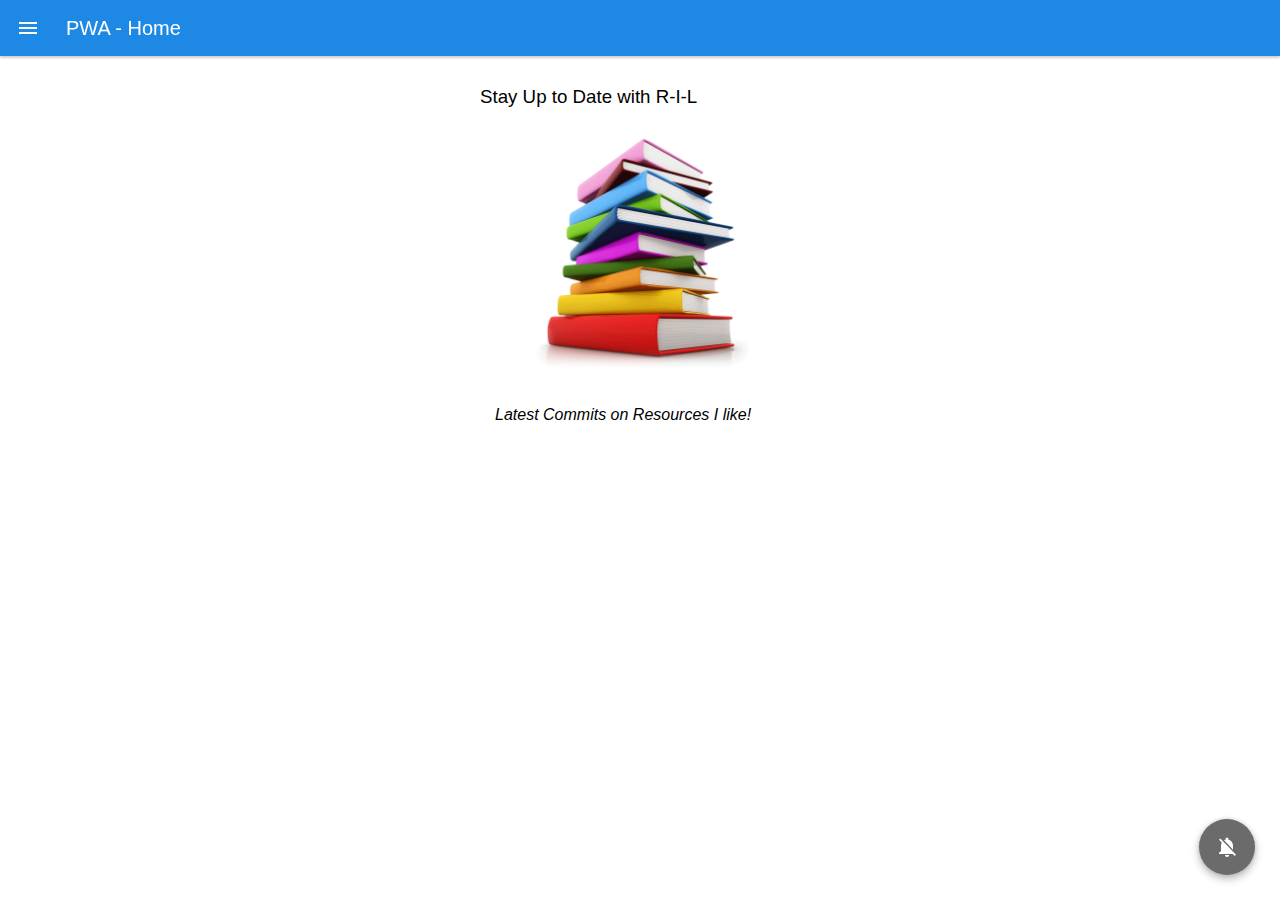
==== index.html @ d9a727ba "Tahap 1" ====
<!DOCTYPE html>
<html>
    <head>
        <meta charset="utf-8">
        <meta http-equiv="X-UA-Compatible" content="IE=edge">
        <meta name="viewport" content="width=device-width, initial-scale=1.0">
        <title>Commits PWA</title>
        <link rel="stylesheet" href="css/style.css">
    </head>
    <body>
        <div class="app app__layout">
            <header>
                <span class="header__icon">
                    <svg class="menu__icon no--select" width="24px" height="24px" viewBox="0 0 48 48" fill="#fff">
                        <path d="M6 36h36v-4H6v4zm0-10h36v-4H6v4zm0-14v4h36v-4H6z"></path>
                    </svg>
                </span>

                <span class="header__title no--select">PWA - Home</span>
            </header>

            <div class="menu">
                <div class="menu__header"></div>
                <ul class="menu__list">
                    <li><a href="index.html">Home</a></li>
                    <li><a href="latest.html">Latest</a></li>
                </ul>
            </div>

            <div class="menu__overlay"></div>

            <div class="app__content">
                <section class="section">
                    <h3>Stay Up to Date with R-I-L</h3>
                    <img class="profile-pic" src="./images/books.png" alt="Hello, World!">

                    <p class="home-note">Latest Commits on Resources I like!</p>
                </section>

                <div class="fab fab__push">
                    <div class="fab__ripple"></div>
                    <img class="fab__image" src="./images/push-off.png" alt="Push Notification">
                </div>

                <!-- Toast msg's -->
                <div class="toast__container"></div>
            </div>
        </div>

        <script src="./js/app.js"></script>
        <script src="./js/toast.js"></script>
        <script src="./js/offline.js"></script>
        <script src="./js/menu.js"></script>
    </body>
</html>
---- css/style.css ----
/*

# BEM (BLOCK, ELEMENT, MODIFIER) METHEDOLOGY

<div class="card card--show">
  <div class="card__title"></div>
  <div class="card__container">

  </div>
</div>

.card - BLOCK

.card__title - ELEMENT

.card--show - MODIFIER

*/


/* RESET styles */

*,
*::after,
*::before {
  box-sizing: border-box;
}

html,
body,
p {
  margin: 0;
  padding: 0;
}

a {
  text-decoration: none;
  color: inherit;
}

ul,
li {
  list-style: none;
  padding: 0;
  margin: 0;
}

.no--select {
  -moz-user-select: none;
  -ms-user-select: none;
  -webkit-user-select: none;
  user-select: none;
}

h3 {
  text-align: left;
  margin-top: 20px;
  margin-bottom: 30px;
  font-weight: 500;
}

/* MAIN styles */

body {
  font-family: Roboto, 'Helvetica Neue', Helvetica, Arial, sans-serif;
  font-size: 1rem;
  -webkit-font-smoothing: antialiased;
  -webkit-text-size-adjust: 100%;
  padding: 0;
  margin: 0;
  scroll-behavior: smooth;
}

.app-layout {
  position: absolute;
  top: 0;
  left: 0;
  right: 0;
  bottom: 0;
  width: 100%;
  height: 100%;
}

header {
  position: fixed;
  width: 100%;
  height: 56px;
  top: 0;
  background-color: #1E88E5;
  box-shadow: 0 2px 2px 0 rgba(0, 0, 0, 0.19);
  display: -webkit-box;
  display: -ms-flexbox;
  display: flex;
  overflow: hidden;
  z-index: 1;
  color: #fff;
  -webkit-user-select: none;
     -moz-user-select: none;
      -ms-user-select: none;
          user-select: none;
  -webkit-transition: background-color 250ms linear;
  transition: background-color 250ms linear;
}

.app__offline {
  background-color: #6b6b6b;
}

.offline {
  background: #6b6b6b;
}

.container h4{
  font-family: Consolas, "courier new";
}

.header__icon {
  width: 48px;
  height: 48px;
  margin: 4px;
  display: -webkit-box;
  display: -ms-flexbox;
  display: flex;
  -webkit-box-align: center;
  -ms-flex-align: center;
  align-items: center;
  -webkit-box-pack: center;
  -ms-flex-pack: center;
  justify-content: center;
  cursor: pointer;
}

.header__icon:active {
  opacity: 0.8;
  outline: 1px solid #fff;
}

.header__title {
  color: #fff;
  font-size: 20px;
  -ms-flex-item-align: center;
  -ms-grid-row-align: center;
  align-self: center;
  margin-left: 10px;
}

.menu {
  width: 280px;
  height: 100%;
  background: #fff;
  position: fixed;
  top: 0;
  bottom: 0;
  box-shadow: 0px 0px 11px 0px rgba(0, 0, 0, 0.4);
  z-index: 1;
  -webkit-transition: transform 0.3s cubic-bezier(0, 0, 0.30, 1);
  -webkit-transition: -webkit-transform 0.3s cubic-bezier(0, 0, 0.30, 1);
  transition: -webkit-transform 0.3s cubic-bezier(0, 0, 0.30, 1);
  transition: transform 0.3s cubic-bezier(0, 0, 0.30, 1);
  transition: transform 0.3s cubic-bezier(0, 0, 0.30, 1), -webkit-transform 0.3s cubic-bezier(0, 0, 0.30, 1);
  -webkit-transform: translateX(-110%);
  transform: translateX(-110%);
  will-change: transform;
  z-index: 2;
}

.menu--show {
  -webkit-transform: translateX(0);
  transform: translateX(0);
}

.menu__overlay {
  width: 100%;
  height: 100%;
  position: fixed;
  top: 0;
  left: 0;
  right: 0;
  bottom: 0;
  background: rgba(0, 0, 0, 0.3);
  -webkit-transition: opacity 0.15s cubic-bezier(0, 0, 0.30, 1);
  transition: opacity 0.15s cubic-bezier(0, 0, 0.30, 1);
  visibility: hidden;
  opacity: 0;
  z-index: 1;
}

.menu__overlay--show {
  visibility: visible;
  opacity: 1;
}

.menu__header {
  height: 150px;
  background: #1E88E5;
  color: #fff;
  border-bottom: 1px solid #ddd;
}

.menu__list {
  width: inherit;
  height: inherit;
  overflow: auto;
  overflow-x: hidden;
  -webkit-overflow-scrolling: touch;
}

.menu__list li a {
  padding: 20px;
  color: rgba(0,0,0,0.87);
  cursor: pointer;
  display: block;
}

.menu__list li a:active,
.menu__list li a:hover {
  background: #e7e7e7;
}

.app__content {
  width: 320px;
  height: 100%;
  margin: 0 auto;
  margin-top: 56px;
  padding-top: 10px;
}

.toast__container {
  position: fixed;
  bottom: 20px;
  left: 20px;
  pointer-events: none;
}

.profile-pic {
  width: 70%;
  max-width: 300px;
  display: block;
  margin: 0 auto;
}

.home-note {
  font-style: oblique;
  margin-top: 20px;
  padding: 12px 15px;
}

.toast__msg {
  width: 250px;
  min-height: 50px;
  background: rgba(0, 0, 0, 0.9);
  color: #fff;
  display: -webkit-box;
  display: -ms-flexbox;
  display: flex;
  -webkit-box-align: center;
      -ms-flex-align: center;
          align-items: center;
  -webkit-box-pack: justify;
      -ms-flex-pack: justify;
          justify-content: space-between;
  font-size: 14px;
  font-weight: 500;
  padding-left: 15px;
  padding-right: 10px;
  word-break: break-all;
  -webkit-transition: opacity 3s cubic-bezier(0, 0, 0.30, 1) 0;
  -webkit-transition: opacity 0.30s cubic-bezier(0, 0, 0.30, 1) 0;
  transition: opacity 0.30s cubic-bezier(0, 0, 0.30, 1) 0;
  text-transform: initial;
  margin-bottom: 10px;
  border-radius: 2px;
}

.toast__msg--hide {
  opacity: 0;
}

button {
  min-width: 60px;
  font-size: 14px;
  border: 0;
  background: #4F8EFA;
  color: #fff;
  border-radius: 2px;
  margin: 0 auto -5px;
  display: inline-block;
  cursor: pointer;
  outline: 0;
  box-shadow: 0 2px 2px 0 rgba(0, 0, 0, 0.38);
  -webkit-box-shadow: 0 2px 2px 0 rgba(0, 0, 0, 0.38);
  -moz-box-shadow: 0 2px 2px 0 rgba(0, 0, 0, 0.38);
  -o-box-shadow: 0 2px 2px 0 rgba(0, 0, 0, 0.38);
  -webkit-user-select: none;
}

button:active {
  box-shadow: none;
}

button:disabled {
  background: #ccc;
  color: #000;
  cursor: not-allowed;
}

.custom__button p {
  position: initial;
  margin: 0;
  padding-left: 10px;
}

.custom__button {
  padding: 10px 15px;
  font-family: 'Roboto', arial, sans-serif;
  text-align: left;
}

.turn-on-sync {
  min-width: 75px;
  height: 30px;
  margin-left: 10px;
}

.custom__input:checked + .custom__checkbox {
  background: rgb(195, 195, 195);
}

.custom__input:checked + .custom__checkbox::before {
  left: 25px;
  background: #0288d1;
}

.card__container {
  margin-top: 30px;
  display: -webkit-box;
  display: -ms-flexbox;
  display: flex;
  -webkit-box-orient: vertical;
  -webkit-box-direction: normal;
      -ms-flex-direction: column;
          flex-direction: column;
}

.card {
  width: 80%;
  min-height: 130px;
  background: #fff;
  margin: 20px auto;
  box-shadow: 0 3px 6px rgba(0,0,0,0.16), 0 3px 6px rgba(0,0,0,0.23);
  border-radius: 2px;
  position: relative;
  padding: 4px 1em;
}

.card a {
  color: red;
  cursor: pointer;
}

.card__title,
.card__desc {
  display: block;
  font-style: italic;
  font-size: 14px;
  text-align: center;
}

.card__title {
  margin-left: 5px;
  font-weight: 500;
}

.card__temp {
  padding: 20px;
  padding-bottom: 10px;
}

.card__following,
.card__followers {
  padding: 10px 20px 5px;
}

.card__desc {
  padding: 12px 15px;
  vertical-align: top;
}

.card__img {
  width: 60px;
  height: 60px;
  display: block;
  margin: 20px auto 10px;
  border-radius: 50%;
}

b {
  font-family: inherit;
  font-weight: 500;
}

.card b {
  margin-right: 5px;
}

.card__temp,
.card__followers,
.card__following {
  display: -webkit-box;
  display: -ms-flexbox;
  display: flex;
  -webkit-box-orient: horizontal;
  -webkit-box-direction: normal;
      -ms-flex-direction: row;
          flex-direction: row;
  margin-bottom: 5px;
}

.card__followers {
  margin-bottom: 20px;
}

.fab {
  width: 56px;
  height: 56px;
  background: #6b6b6b;
  border-radius: 50%;
  box-shadow: 0 0 4px rgba(0, 0, 0, 0.14), 0 4px 8px rgba(0, 0, 0, 0.28);
  color: #fff;
  display: -webkit-box;
  display: -ms-flexbox;
  display: flex;
  -webkit-box-pack: center;
      -ms-flex-pack: center;
          justify-content: center;
  -webkit-box-align: center;
      -ms-flex-align: center;
          align-items: center;
  cursor: pointer;
  position: fixed;
  bottom: 0;
  right: 0;
  margin: 25px;
  -webkit-tap-highlight-color: transparent;
  -webkit-backface-visibility: hidden;
          backface-visibility: hidden;
  overflow: hidden;
}

.fab.active {
  background: #F44336;
}

.fab__ripple {
  position: absolute;
  left: -17px;
  bottom: -12px;
  width: 56px;
  height: 56px;
  -webkit-transform: scale(0.5);
          transform: scale(0.5);
  background: #fff;
  border-radius: 50%;
  -webkit-transform-origin: 50%;
          transform-origin: 50%;
  -webkit-transition: -webkit-transform 0.35s cubic-bezier(0, 0, 0.3, 1) 0ms;
  transition: -webkit-transform 0.35s cubic-bezier(0, 0, 0.3, 1) 0ms;
  transition: transform 0.35s cubic-bezier(0, 0, 0.3, 1) 0ms;
  transition: transform 0.35s cubic-bezier(0, 0, 0.3, 1) 0ms, -webkit-transform 0.35s cubic-bezier(0, 0, 0.3, 1) 0ms;
  -webkit-backface-visibility: hidden;
          backface-visibility: hidden;
  will-change: transform;
  z-index: 2;
  opacity: 0;
  -webkit-user-select: none;
     -moz-user-select: none;
      -ms-user-select: none;
          user-select: none;
}

.fab:active .fab__ripple {
  opacity: 0.2;
  -webkit-transform: scale(1) translate(31%, -22%);
          transform: scale(1) translate(31%, -22%);
}

.fab__image {
  overflow: hidden;
  z-index: 3;
}

.add__card {
  margin: 40px auto;
  text-align: center;
}

.add__input {
  width: 170px;
  height: 35px;
  border: 1px solid #ccc;
  padding-left: 10px;
  font-size: 13px;
  display: block;
  margin: 10px auto;
}

.add__btn {
  height: 34px;
  min-width: 70px;
  margin-top: 10px;
  display: block;
  margin-left: 0;
}

.add__card ul,
.add__card li,
.share__container li {
  width: 280px;
  text-align: left;
  margin: 15px auto;
}

.add__card p {
  font-weight: 500;
  font-size: 18px;
  margin-top: 40px;
}

.card span {
  display: block;
}

.add__to-card {
  display: -webkit-box;
  display: -ms-flexbox;
  display: flex;
  -webkit-box-orient: horizontal;
  -webkit-box-direction: normal;
      -ms-flex-direction: row;
          flex-direction: row;
  margin-bottom: 20px;
}

.bg-sync__text {
  font-size: 12px;
  padding-left: 5px;
  color: #008000;
}

.custom__button.custom__button-bg {
  padding: 0;
  margin: 0;
  display: inline-block;
}

.custom__button.custom__button-bg.hide {
  display: none;
}

b i a {
  text-decoration: underline;
  color: #1E88E5;
}

.add__card ul + p {
  margin-top: 20px;
}

.card__spinner {
  position: absolute;
  left: 0;
  right: 0;
  bottom: 0;
  top: 0;
  margin: auto;
  background: rgba(0, 0, 0, 0.16);
  display: none;
}

.card__spinner::after {
  content: "Loading...";
  color: #1E88E5;
  background: #fff;
  position: absolute;
  left: 0;
  right: 0;
  bottom: 0;
  top: 0;
  margin: auto;
  text-align: center;
  line-height: 380px;
  font-size: 18px;
}

.loader {
  left: 50%;
  top: 50%;
  position: fixed;
  -webkit-transform: translate(-50%, -50%);
          transform: translate(-50%, -50%);

}

.loader #spinner {
    box-sizing: border-box;
    stroke: #673AB7;
    stroke-width: 3px;
    -webkit-transform-origin: 50%;
            transform-origin: 50%;
    -webkit-animation: line 1.6s cubic-bezier(0.4, 0, 0.2, 1) infinite, rotate 1.6s linear infinite;
            animation: line 1.6s cubic-bezier(0.4, 0, 0.2, 1) infinite, rotate 1.6s linear infinite;
}

.card__spinner.show {
  display: block;
}

.share__container a {
  text-decoration: underline;
  color: #1E88E5;
}

.share__container {
  margin-bottom: 50px;
}

.share {
  margin: 20px auto;
  text-align: center;
  display: block;
}

.headerButton {
    width: 24px;
    margin-right: 16px;
    overflow: hidden;
    /** opacity: 0.54; **/
    -webkit-transition: opacity 0.333s cubic-bezier(0, 0, 0.21, 1);
    transition: opacity 0.333s cubic-bezier(0, 0, 0.21, 1);
    border: none;
    outline: none;
    cursor: pointer;
}

#butRefresh {
    background: url(/images/ic_refresh_white_24px.svg) center center no-repeat;
}
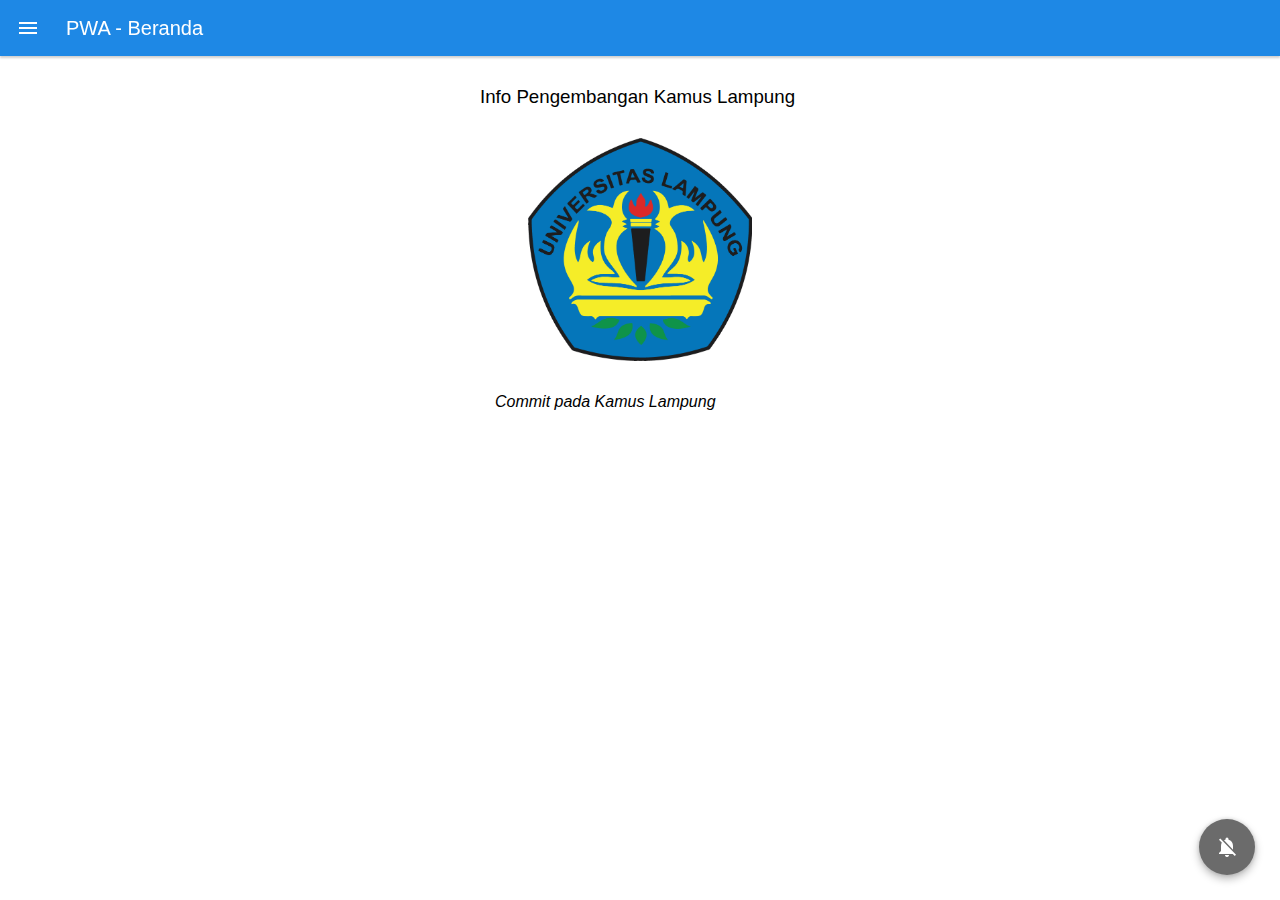
==== commit 37c86a74: "Tahap 3" ====
--- a/index.html
+++ b/index.html
@@ -5,6 +5,7 @@
         <meta http-equiv="X-UA-Compatible" content="IE=edge">
         <meta name="viewport" content="width=device-width, initial-scale=1.0">
         <title>Commits PWA</title>
+         <link rel="manifest" href="./manifest.json">
         <link rel="stylesheet" href="css/style.css">
     </head>
     <body>
@@ -16,14 +17,14 @@
                     </svg>
                 </span>
 
-                <span class="header__title no--select">PWA - Home</span>
+                <span class="header__title no--select">PWA - Beranda</span>
             </header>
 
             <div class="menu">
                 <div class="menu__header"></div>
                 <ul class="menu__list">
-                    <li><a href="index.html">Home</a></li>
-                    <li><a href="latest.html">Latest</a></li>
+                    <li><a href="index.html">Beranda</a></li>
+                    <li><a href="latest.html">Commit</a></li>
                 </ul>
             </div>
 
@@ -31,10 +32,10 @@
 
             <div class="app__content">
                 <section class="section">
-                    <h3>Stay Up to Date with R-I-L</h3>
-                    <img class="profile-pic" src="./images/books.png" alt="Hello, World!">
+                    <h3>Info Pengembangan Kamus Lampung</h3>
+                    <img class="profile-pic" src="./images/Logo-2016-Unila.png" alt="Universitas Lampung">
 
-                    <p class="home-note">Latest Commits on Resources I like!</p>
+                    <p class="home-note">Commit pada Kamus Lampung</p>
                 </section>
 
                 <div class="fab fab__push">
@@ -51,5 +52,6 @@
         <script src="./js/toast.js"></script>
         <script src="./js/offline.js"></script>
         <script src="./js/menu.js"></script>
+        <script src="./js/notification.js"></script>
     </body>
 </html>
--- a/css/style.css
+++ b/css/style.css
@@ -643,5 +643,5 @@
 }
 
 #butRefresh {
-    background: url(/images/ic_refresh_white_24px.svg) center center no-repeat;
-}
+    background: url(../images/ic_refresh_white_24px.svg) center center no-repeat;
+}
